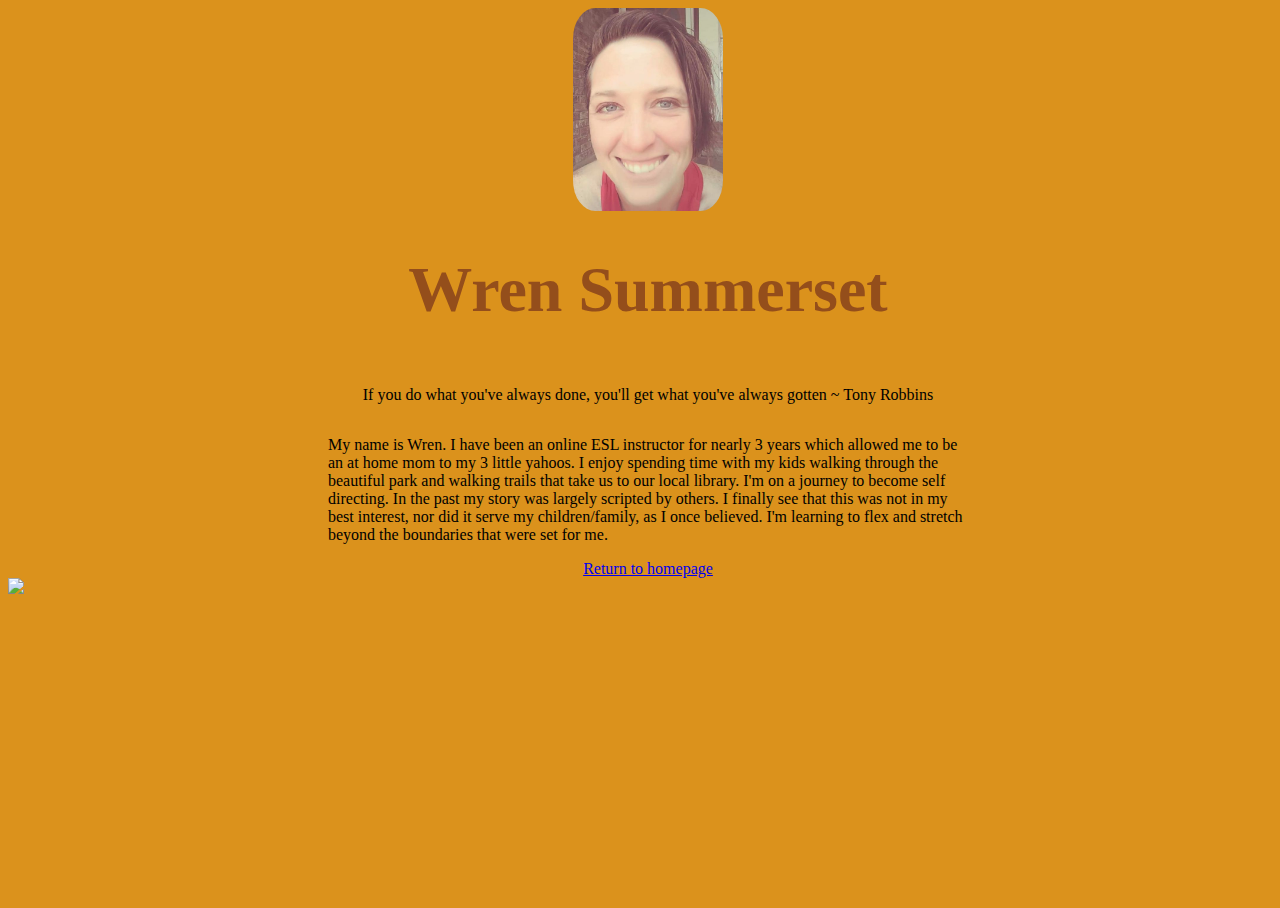
==== about.html @ 3d1cd4d1 "new website developments" ====
<!DOCTYPE html>
<html lang="en" dir="ltr">

<head>
  <meta charset="utf-8">
   <meta name="viewport" content="width=device-width initial-scale=1" />
   <Link rel="stylesheet" type="text/css" media="screen" href="CSS/style.css">
    <link rel="stylesheet" href="CSS/bird_you.css">
  <title> 🐦 Wren's Song</title>


</head>

<body>

  <div class="container">
    <div class="content">  
  <img class="rounded" src="Images/profilepicture.jpg" alt="picture of Happy Me" width="150" height="auto" >
  <h1>Wren Summerset</h1>
<p>If you do what you've always done, you'll get what you've always gotten ~ Tony Robbins</p>

<p>My name is Wren. I have been an online ESL instructor for nearly
 3 years which allowed me to be an at home mom to my 3 little 
 yahoos. I enjoy spending time with my kids walking through the 
 beautiful park and walking trails that take us to our local 
 library. I'm on a journey to become self directing. In the past
  my story was largely scripted by others. I finally see that this
   was not in my best interest, nor did it serve my children/family,
     as I once believed. I'm learning to flex and stretch beyond 
     the boundaries that were set for me.</p>

     <a href="index.html">Return to homepage</a>
    </div>
  </div>
     <div id="container">
            <img src="http://s15.postimage.org/kozhy0eon/pajaro.gif" id="bird" class "bird1">
            </div>
</body>
---- CSS/style.css ----
body{
  font-size:15;
    font-family: 'Indie Flower', cursive;
    background-color: #db921c;
} 


  h1{
    font-size: 4em;
      color: #944e1b;
  }
  h2{
    font-size: 2em;
    color: #FFC300;
  }
  .rounded{
  border-radius: 15%
  }
  .content{
  width: 50%;
  margin: 0 auto;
  align-items: center;
  display: flex;
  flex-direction: column;
  }
  .container {
    width: 100%;
  }
  .topnav a{
font-family: optima, sans-serif;
font-size: 3em;
color: 	#FFA500
  }
---- CSS/bird_you.css ----
body{
      width: 100%;
      height: 100%;
      position: absolute;
      overflow: hidden;
      }
  
    .bird1{
      position:relative;
    }
  #bird{
  left:100%;
  animation:fly 5s infinite;
  }
  
@keyframes fly {
     0%{
       left:100%;
       bottom: 5px;
     }
     25%{
       bottom:100px;
     }
     50%{
       bottom:80px;
     }
     75%{
       bottom:25px;
     }
   }
     100%{
       left:-120px
       bottom:102px;
     }
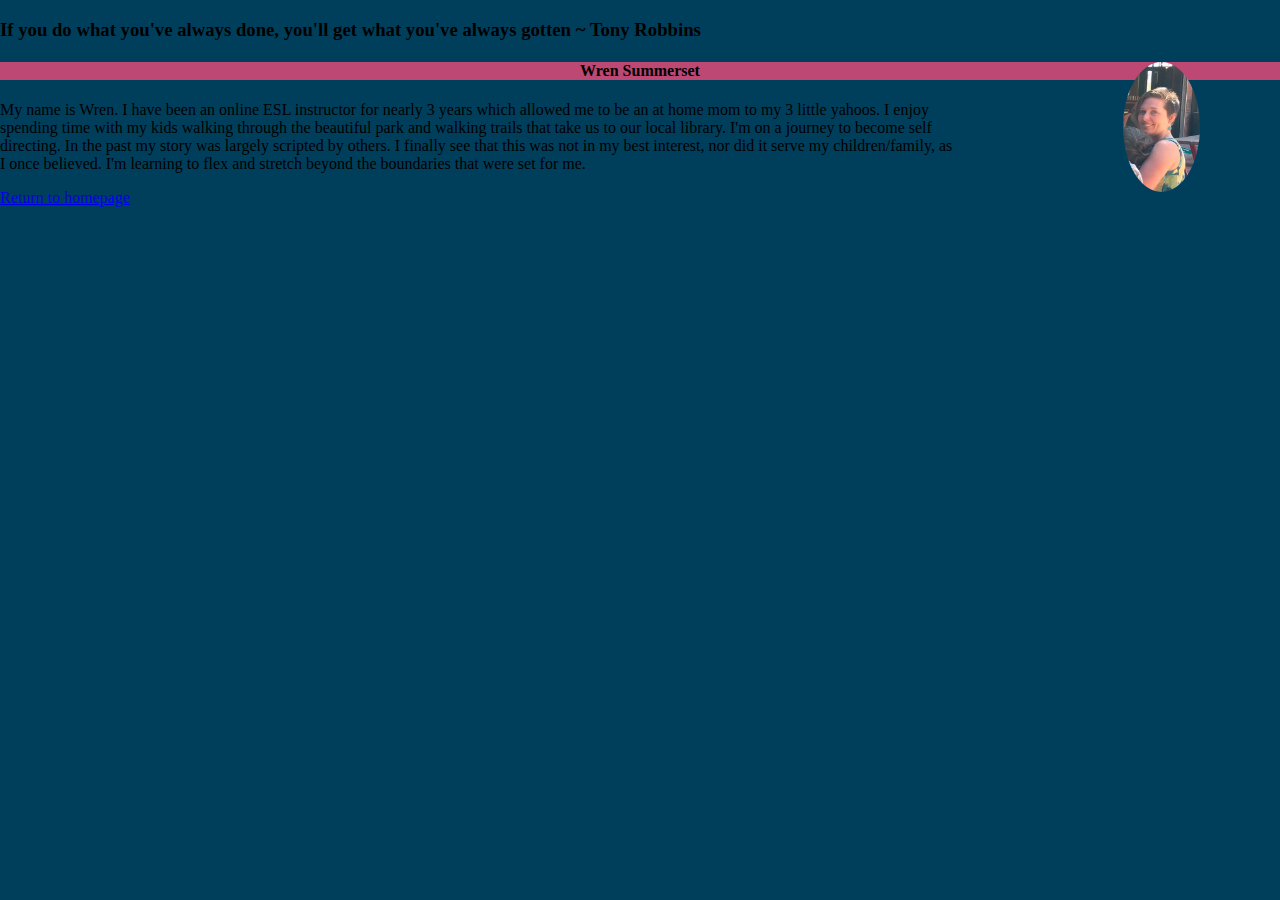
==== commit dc485d7c: "adjustments to color and links" ====
--- a/about.html
+++ b/about.html
@@ -1,24 +1,23 @@
 <!DOCTYPE html>
-<html lang="en" dir="ltr">
-
+<html lang="en">
 <head>
-  <meta charset="utf-8">
-   <meta name="viewport" content="width=device-width initial-scale=1" />
-   <Link rel="stylesheet" type="text/css" media="screen" href="CSS/style.css">
-    <link rel="stylesheet" href="CSS/bird_you.css">
-  <title> 🐦 Wren's Song</title>
-
-
+    <meta charset="UTF-8">
+    <meta name="viewport" content="width=device-width, initial-scale=1.0">
+    <meta http-equiv="X-UA-Compatible" content="ie=edge">
+    <title>⛵ Wren's</title>
+    <link rel="stylesheet" href="CSS/style.css">
 </head>
 
 <body>
+  <div><h3>If you do what you've always done, you'll get what you've always gotten ~ Tony Robbins</h3></div>
+    <div class="seconddivparent">
+     <div class="seconddiv">  
+     <img class="profilepic" src="Images/profilepicture.jpg" alt="picture of Happy Me">
+      <h4>Wren Summerset</h4>
+    </div>
+  </div>  
 
-  <div class="container">
-    <div class="content">  
-  <img class="rounded" src="Images/profilepicture.jpg" alt="picture of Happy Me" width="150" height="auto" >
-  <h1>Wren Summerset</h1>
-<p>If you do what you've always done, you'll get what you've always gotten ~ Tony Robbins</p>
-
+<div class="aboutme">
 <p>My name is Wren. I have been an online ESL instructor for nearly
  3 years which allowed me to be an at home mom to my 3 little 
  yahoos. I enjoy spending time with my kids walking through the 
@@ -28,11 +27,8 @@
    was not in my best interest, nor did it serve my children/family,
      as I once believed. I'm learning to flex and stretch beyond 
      the boundaries that were set for me.</p>
-
+</div>
      <a href="index.html">Return to homepage</a>
-    </div>
-  </div>
-     <div id="container">
-            <img src="http://s15.postimage.org/kozhy0eon/pajaro.gif" id="bird" class "bird1">
-            </div>
+ 
+   
 </body>--- a/CSS/style.css
+++ b/CSS/style.css
@@ -1,33 +1,97 @@
-body{
-  font-size:15;
-    font-family: 'Indie Flower', cursive;
-    background-color: #db921c;
-} 
+body {
+  background-color: #003f5c;
+  margin: 0%;
+  
+}
+
+h1 {
+
+  font-family: 'Yeon Sung', cursive;
+  font-size: 2;
+  position: absolute;
+  top: 40px;
+  right: 20px;
+  color: #fb5b5a;
+}
+
+h2 {
+  font-family: 'Yeon Sung', cursive, sans-serif;
+  font-size: 1;
+  color: #bc4873;
+  position: absolute;
+  right: 20px;
+  top: 85px;
+
+}
 
 
-  h1{
-    font-size: 4em;
-      color: #944e1b;
+/*****divs** #bc4873***/
+
+.firstdiv {
+  margin: 0;
+  background-image: images/hearthfire.jpg
+  text-align: center;
+  position: relative;
+}
+.seconddivparent{
+  text-align: center;
+
+}
+
+.seconddiv {
+  background-color: #bc4873 ;
+  height: 400 px;
+  margin: 0;
+  padding-top: 30px
+  display: inline-block;
+  position: relative;
+}
+
+.thirddiv {
+
+  background: url(images/sunset-on-a-beach.gif);
+}
+.aboutme {
+  margin-right: 25%;
+}
+.blogtextparent {
+position: relative;
+
+}
+.blogtext {
+  width: 50%
+  position: absolute;
+  bottom: 100px;
+  
   }
-  h2{
-    font-size: 2em;
-    color: #FFC300;
-  }
-  .rounded{
-  border-radius: 15%
-  }
-  .content{
-  width: 50%;
-  margin: 0 auto;
-  align-items: center;
-  display: flex;
-  flex-direction: column;
-  }
-  .container {
-    width: 100%;
-  }
-  .topnav a{
-font-family: optima, sans-serif;
-font-size: 3em;
-color: 	#FFA500
-  }+
+
+
+
+
+/***********images***********/
+.sunset {
+  width: 100%;
+}
+
+.profilepic {
+
+height: 130px;
+width: auto;
+border-radius: 50%;
+margin: 0px;
+position: absolute;
+right: 80px;
+}
+
+.link {
+  color: #b62472;
+}
+
+.link:hover {
+  color: #fb5b5a; 
+}
+    
+
+
+ 
